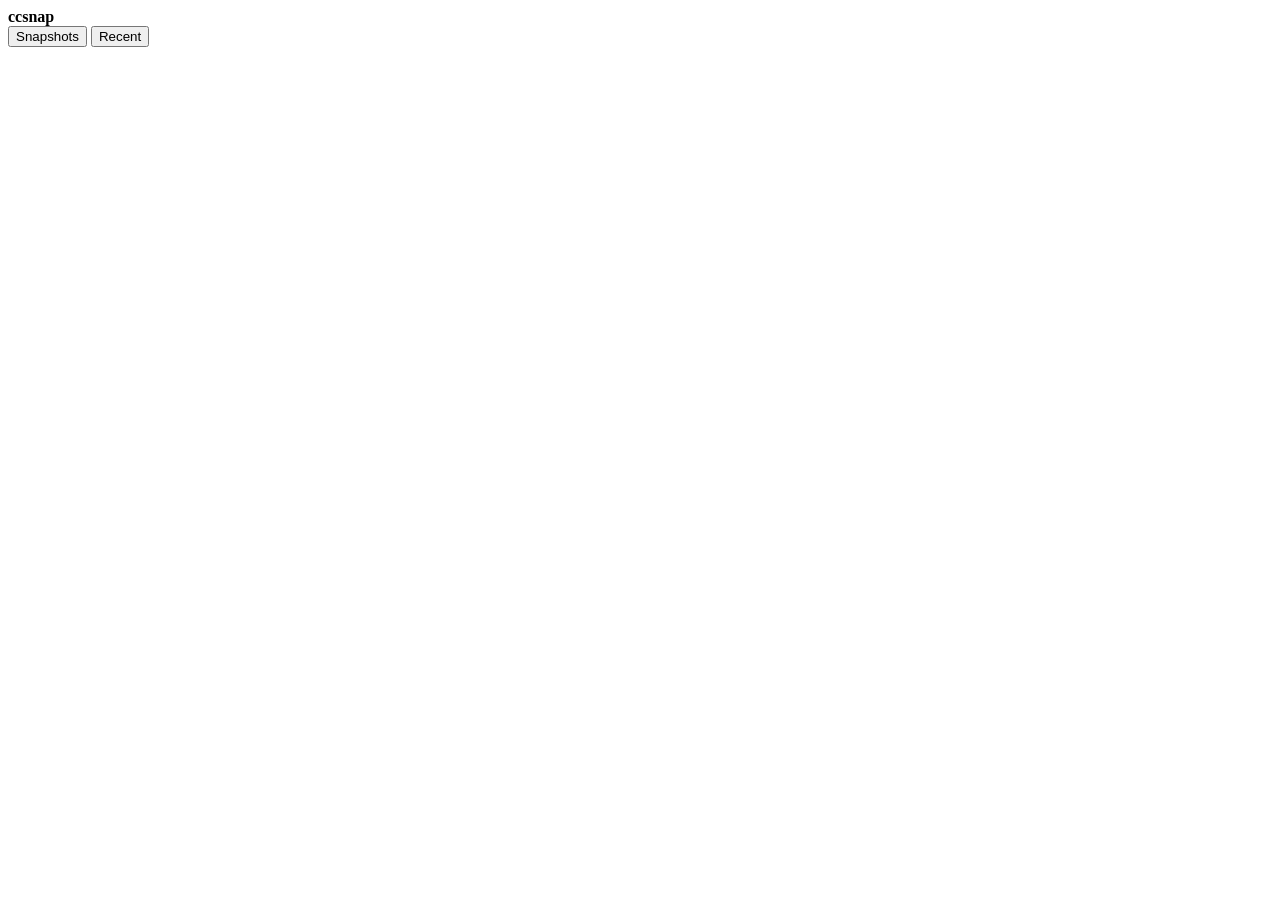
==== src/web/assets/index.html @ aaebf9dc "feat(ui): add the web UI page" ====
<!doctype html>
<html lang="en">
<head>
<meta charset="utf-8">
<meta name="viewport" content="width=device-width, initial-scale=1">
<meta name="ccsnap-token" content="{{TOKEN}}">
<title>ccsnap</title>
<link rel="stylesheet" href="/app.css">
<script src="/app.js" defer></script>
</head>
<body>
<header>
  <strong>ccsnap</strong>
  <nav>
    <button data-view="list">Snapshots</button>
    <button data-view="recent">Recent</button>
  </nav>
</header>
<main id="main"></main>
<div id="toast" class="toast hidden" role="status"></div>
</body>
</html>
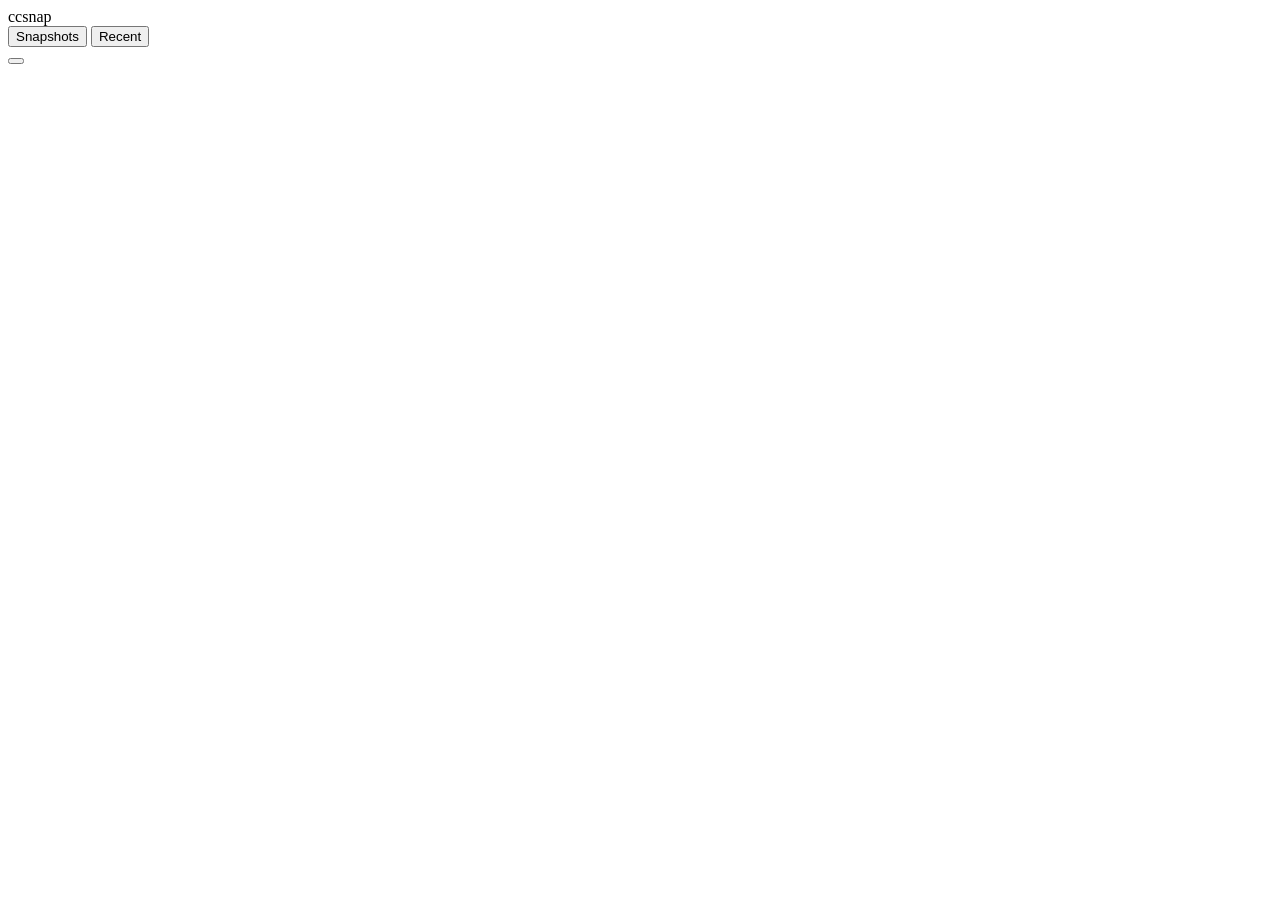
==== commit 7f67b440: "feat(ui): redesign the web UI for the narrow Dock - Collapsible workspaces with counts, short ~ path" ====
--- a/src/web/assets/index.html
+++ b/src/web/assets/index.html
@@ -3,20 +3,21 @@
 <head>
 <meta charset="utf-8">
 <meta name="viewport" content="width=device-width, initial-scale=1">
-<meta name="ccsnap-token" content="{{TOKEN}}">
 <title>ccsnap</title>
 <link rel="stylesheet" href="/app.css">
 <script src="/app.js" defer></script>
 </head>
 <body>
 <header>
-  <strong>ccsnap</strong>
-  <nav>
+  <span class="brand">ccsnap</span>
+  <nav class="seg" aria-label="Views">
     <button data-view="list">Snapshots</button>
     <button data-view="recent">Recent</button>
   </nav>
+  <span class="spacer"></span>
+  <button id="refresh" class="icon" title="Refresh" aria-label="Refresh"></button>
 </header>
-<main id="main"></main>
+<main id="main" aria-live="polite"></main>
 <div id="toast" class="toast hidden" role="status"></div>
 </body>
 </html>
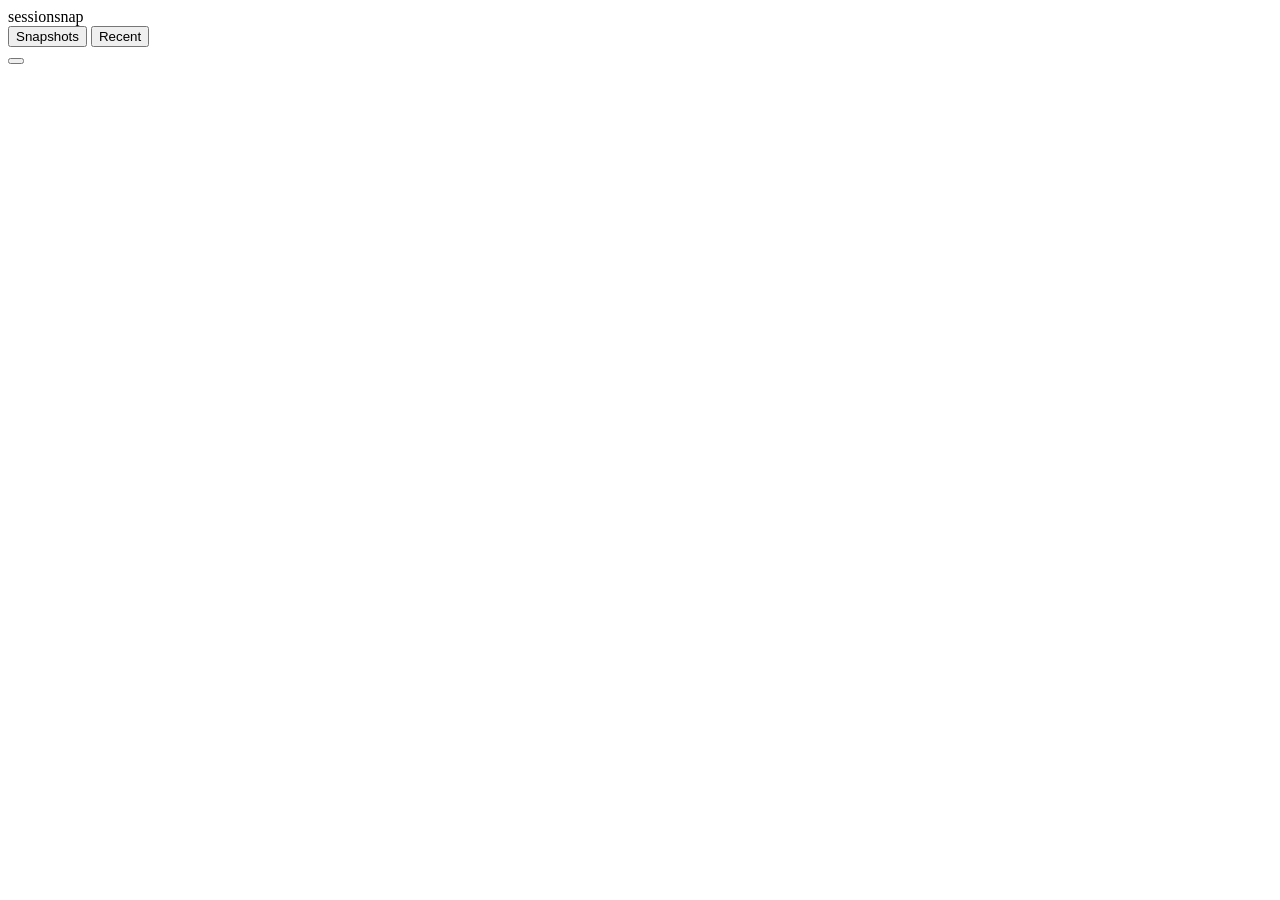
==== commit c6e6c69e: "refactor!: rename the project to sessionsnap The tool is not tied to Claude Code or cmux, and blind " ====
--- a/src/web/assets/index.html
+++ b/src/web/assets/index.html
@@ -3,13 +3,13 @@
 <head>
 <meta charset="utf-8">
 <meta name="viewport" content="width=device-width, initial-scale=1">
-<title>ccsnap</title>
+<title>sessionsnap</title>
 <link rel="stylesheet" href="/app.css">
 <script src="/app.js" defer></script>
 </head>
 <body>
 <header>
-  <span class="brand">ccsnap</span>
+  <span class="brand">sessionsnap</span>
   <nav class="seg" aria-label="Views">
     <button data-view="list">Snapshots</button>
     <button data-view="recent">Recent</button>
